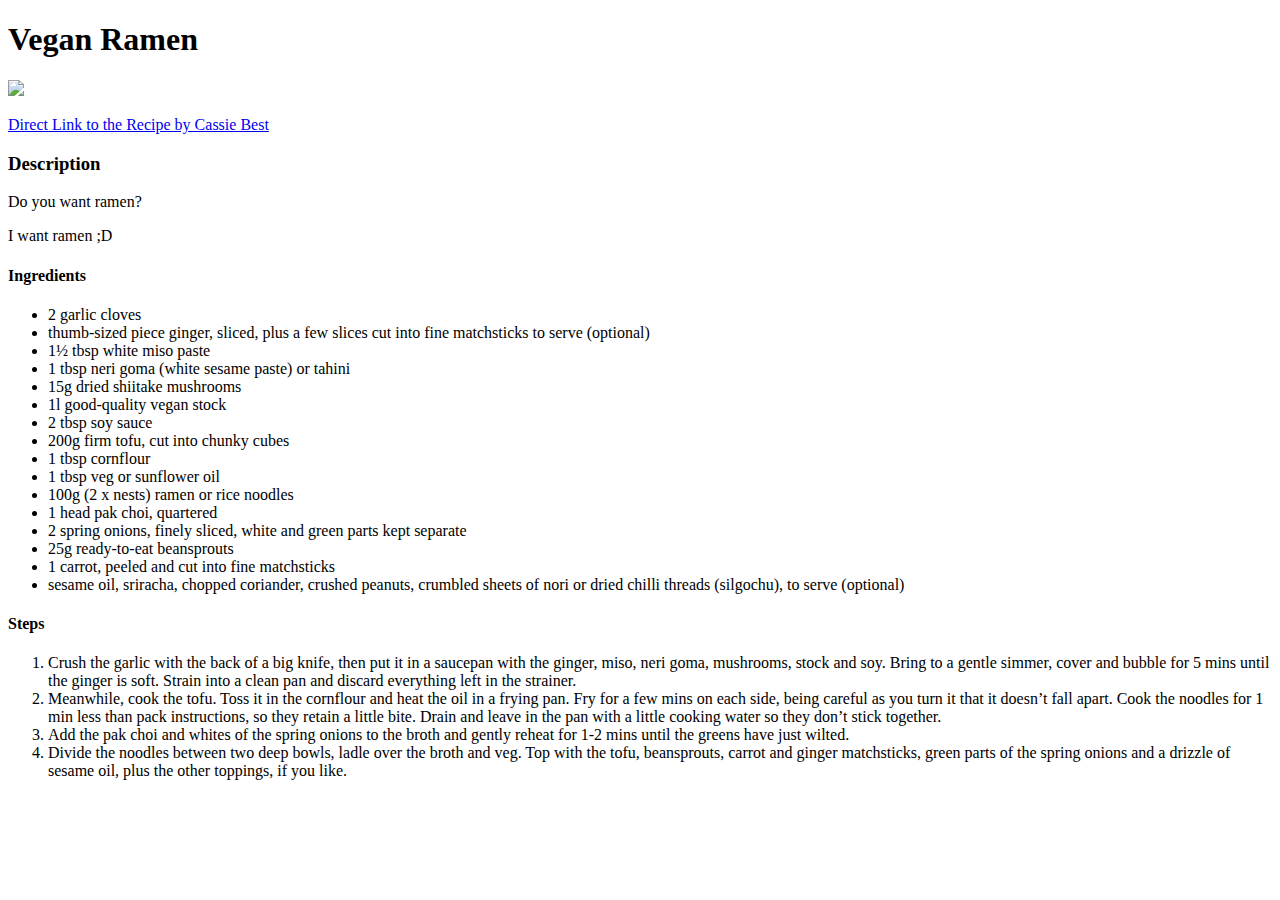
==== recipes/veganramen.html @ d192638a "Build home page" ====
<!DOCTYPE html>
<html lang="en">
    <head>
        <meta charset="utf-8">
        <title>vegan ramen</title>
    </head>
    <body>
        <h1>Vegan Ramen</h1>
        <img src="../images/vegan-ramen.jpg">
        <p></p>
        <a href="https://www.bbcgoodfood.com/recipes/vegan-ramen">Direct Link to the Recipe by Cassie Best</a>
        <h3>Description</h3>
        <p>Do you want ramen?</p>
        <p>I want ramen ;D</p>
        <h4>Ingredients</h4>
        <ul>
            <li>2 garlic cloves</li>
            <li>thumb-sized piece ginger, sliced, plus a few slices cut into fine matchsticks to serve (optional)</li>
            <li>1½ tbsp white miso paste</li>
            <li>1 tbsp neri goma (white sesame paste) or tahini</li>
            <li>15g dried shiitake mushrooms</li>
            <li>1l good-quality vegan stock</li>
            <li>2 tbsp soy sauce</li>
            <li>200g firm tofu, cut into chunky cubes</li>
            <li>1 tbsp cornflour</li>
            <li>1 tbsp veg or sunflower oil</li>
            <li>100g (2 x nests) ramen or rice noodles</li>
            <li>1 head pak choi, quartered</li>
            <li>2 spring onions, finely sliced, white and green parts kept separate</li>
            <li>25g ready-to-eat beansprouts</li>
            <li>1 carrot, peeled and cut into fine matchsticks</li>
            <li>sesame oil, sriracha, chopped coriander, crushed peanuts, crumbled sheets of nori or dried chilli threads (silgochu), to serve (optional)</li>
        </ul>
        <h4>Steps</h4>
        <ol>
            <li>Crush the garlic with the back of a big knife, then put it in a saucepan with the ginger, miso, neri goma, mushrooms, stock and soy. Bring to a gentle simmer, cover and bubble for 5 mins until the ginger is soft. Strain into a clean pan and discard everything left in the strainer.</li>
            <li>Meanwhile, cook the tofu. Toss it in the cornflour and heat the oil in a frying pan. Fry for a few mins on each side, being careful as you turn it that it doesn’t fall apart. Cook the noodles for 1 min less than pack instructions, so they retain a little bite. Drain and leave in the pan with a little cooking water so they don’t stick together.</li>
            <li>Add the pak choi and whites of the spring onions to the broth and gently reheat for 1-2 mins until the greens have just wilted.</li>
            <li>Divide the noodles between two deep bowls, ladle over the broth and veg. Top with the tofu, beansprouts, carrot and ginger matchsticks, green parts of the spring onions and a drizzle of sesame oil, plus the other toppings, if you like.</li>
        </ol>
    </body>
</html>
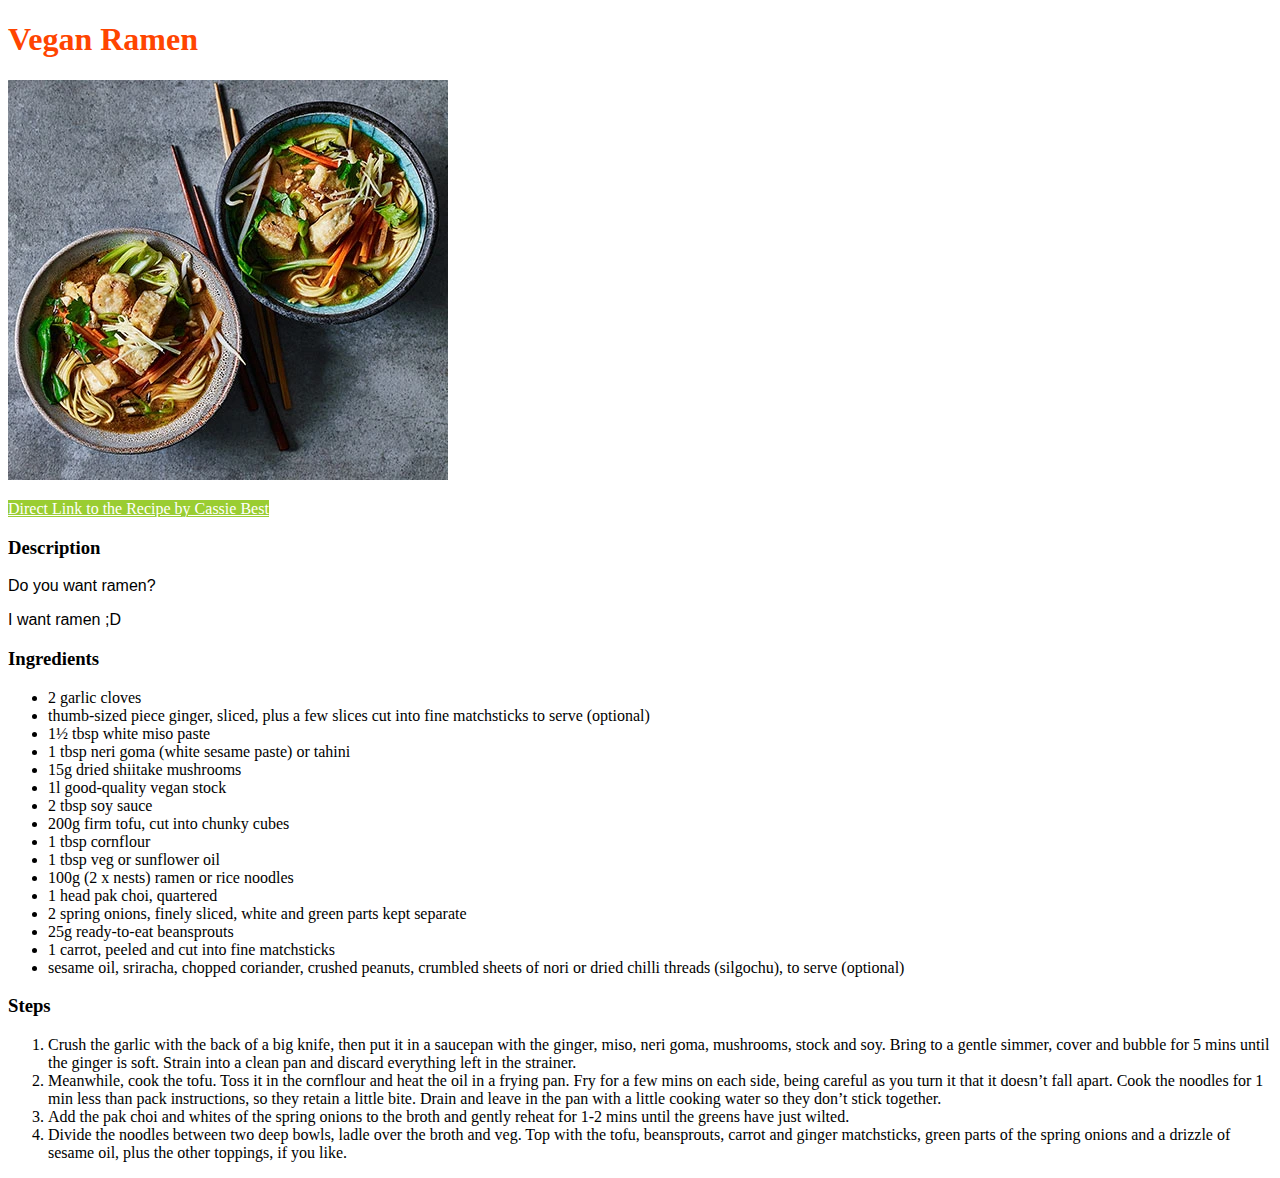
==== commit 63b1b288: "Add First CSS stylesheet" ====
--- a/recipes/veganramen.html
+++ b/recipes/veganramen.html
@@ -3,6 +3,7 @@
     <head>
         <meta charset="utf-8">
         <title>vegan ramen</title>
+        <link rel="stylesheet" href="./styles.css">
     </head>
     <body>
         <h1>Vegan Ramen</h1>
@@ -12,7 +13,7 @@
         <h3>Description</h3>
         <p>Do you want ramen?</p>
         <p>I want ramen ;D</p>
-        <h4>Ingredients</h4>
+        <h3>Ingredients</h3>
         <ul>
             <li>2 garlic cloves</li>
             <li>thumb-sized piece ginger, sliced, plus a few slices cut into fine matchsticks to serve (optional)</li>
@@ -31,7 +32,7 @@
             <li>1 carrot, peeled and cut into fine matchsticks</li>
             <li>sesame oil, sriracha, chopped coriander, crushed peanuts, crumbled sheets of nori or dried chilli threads (silgochu), to serve (optional)</li>
         </ul>
-        <h4>Steps</h4>
+        <h3>Steps</h3>
         <ol>
             <li>Crush the garlic with the back of a big knife, then put it in a saucepan with the ginger, miso, neri goma, mushrooms, stock and soy. Bring to a gentle simmer, cover and bubble for 5 mins until the ginger is soft. Strain into a clean pan and discard everything left in the strainer.</li>
             <li>Meanwhile, cook the tofu. Toss it in the cornflour and heat the oil in a frying pan. Fry for a few mins on each side, being careful as you turn it that it doesn’t fall apart. Cook the noodles for 1 min less than pack instructions, so they retain a little bite. Drain and leave in the pan with a little cooking water so they don’t stick together.</li>
--- a/recipes/styles.css
+++ b/recipes/styles.css
@@ -0,0 +1,10 @@
+h1{
+    color:orangered;
+}
+a{
+    color: white;
+    background-color: yellowgreen;
+}
+p{
+    font-family: Helvetica, sans-serif;
+}